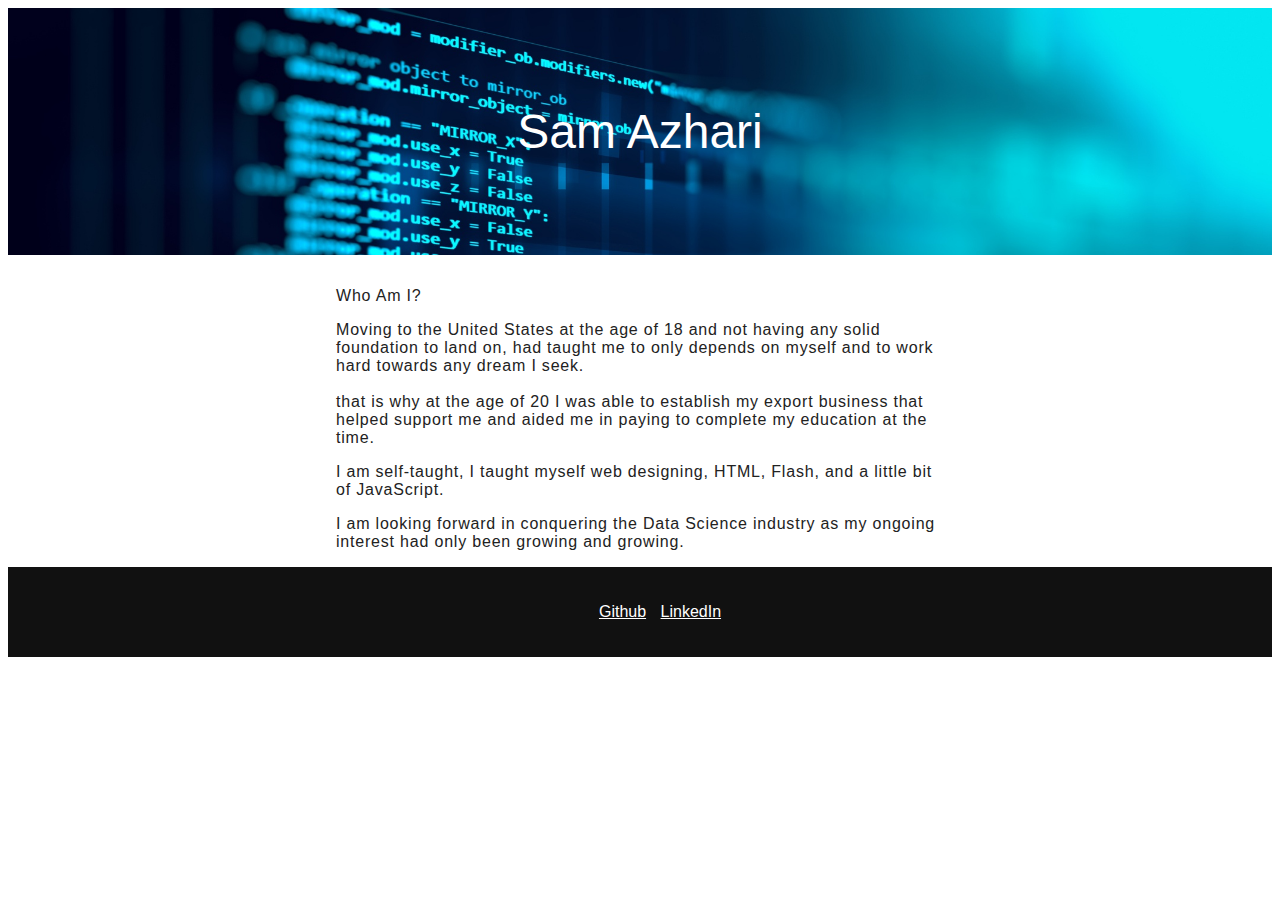
==== mission_statement.html @ e72888d8 "mission_statement" ====
<!DOCTYPE html>
<html lang="en-us">
<head>
  <meta charset="UTF-8">
  <title>Personal Bio</title>
  <link rel="stylesheet" href="css/style.css">
</head>

<body>
  <header class='masthead'>
    <p class='masthead-intro'>Sam Azhari</p>
</header>
<section class="details">
  <p>Who Am I?</p>
  <p>Moving to the United States at the age of 18 and not having any solid foundation to land on, had taught me to only depends on myself and to work hard towards any dream I seek.<br /><br />that is why at the age of 20 I was able to establish my export business that helped support me and aided me in paying to complete my education at the time.</p>
  <p>I am self-taught, I taught myself web designing, HTML, Flash, and a little bit of JavaScript.</p>
  <p>I am looking forward in conquering the Data Science industry as my ongoing interest had only been growing and growing.</p>
</section>
<footer id="footer">
  <ul class="social">
    <li><a href="http://www.github.com/flbpilot">Github</a></li>
    <li><a href="https://www.linkedin.com/in/samazhari/">LinkedIn</a></li>
  </ul>
</footer>
</body>
</html>
---- css/style.css ----
body {
    color: #222222;
    font-size: 1em;
    font-family: "Open Sans", "Helvetica Neue", sans-serif;
}

.content-footer,
.masthead-heading,
.masthead-intro {
  text-align: center;
}

.masthead {
  padding: 3em 0;
  background-image: url('../images/Coding.jpg');
  background-size: cover;
  background-repeat: no-repeat;
}

.masthead-intro {
    font-size: 3em;
    color: #ffffff;
}

.masthead-heading {
    margin-top: -0.2em;
    font-weight: bold;
    font-size: 7em;
    letter-spacing: -0.02em;
    text-transform: uppercase;
    color: #ffffff;
}

.details {
    max-width: 38em;
    margin-left: auto;
    margin-right: auto;
    margin-top: 2em;
}

.details > p {
    font-weight: 300;
    letter-spacing: 0.05em;
}

.details > h2 {
    font-size: 1.2em;
    font-weight: bold;
    margin: 2em 0 1em 0;
}

section > h1 {
    margin-top: 2em;
}

#footer {
  padding: 20px 0;
  text-align: center;
  background-color: #111111;
  text-decoration: none;
}

#footer a {
  color: #ffffff;
}
.social > li {
  display: inline-block;
  margin: 0 5px;
}

img {
  border: solid;
}
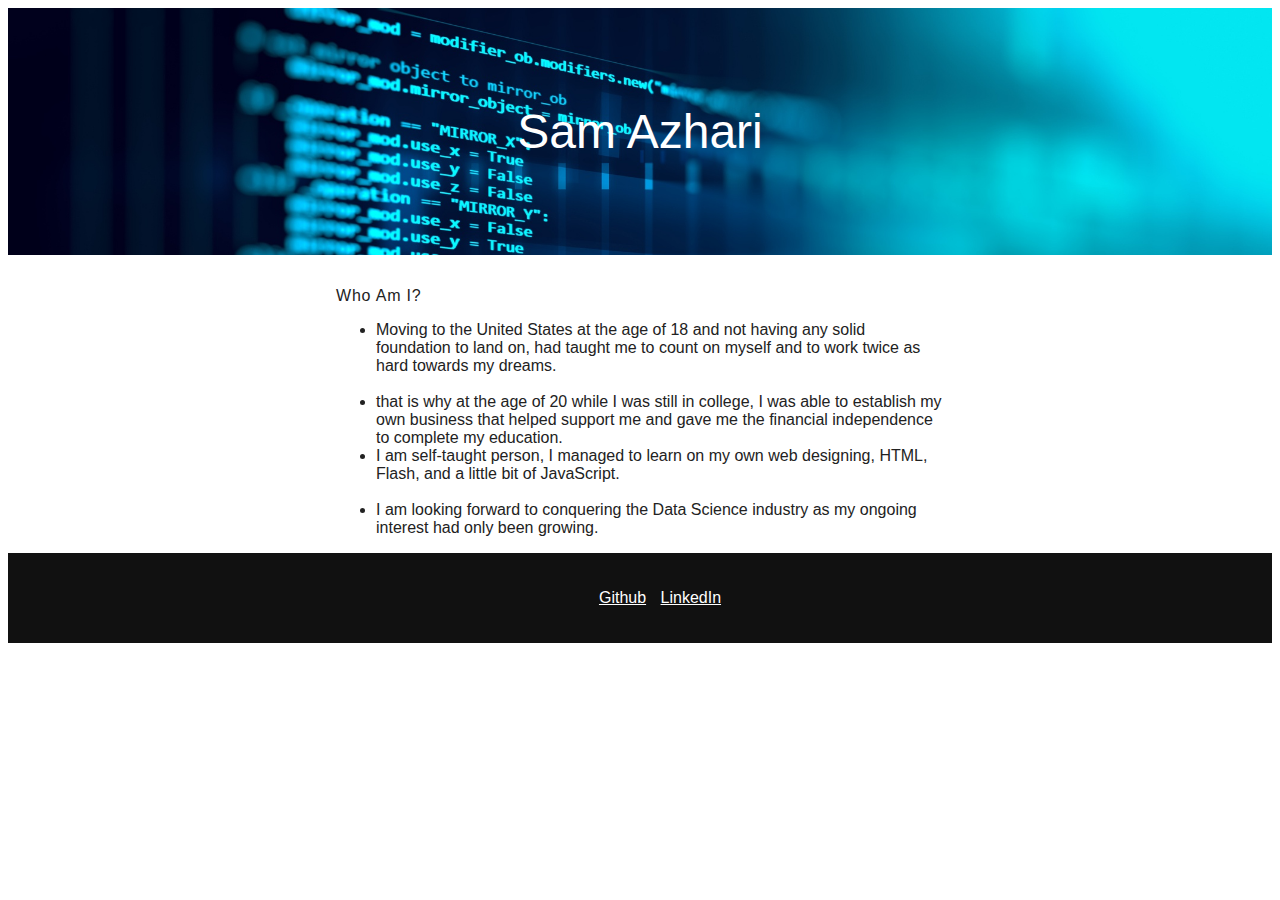
==== commit d0e214e0: "update Mission statement" ====
--- a/mission_statement.html
+++ b/mission_statement.html
@@ -12,9 +12,12 @@
 </header>
 <section class="details">
   <p>Who Am I?</p>
-  <p>Moving to the United States at the age of 18 and not having any solid foundation to land on, had taught me to only depends on myself and to work hard towards any dream I seek.<br /><br />that is why at the age of 20 I was able to establish my export business that helped support me and aided me in paying to complete my education at the time.</p>
-  <p>I am self-taught, I taught myself web designing, HTML, Flash, and a little bit of JavaScript.</p>
-  <p>I am looking forward in conquering the Data Science industry as my ongoing interest had only been growing and growing.</p>
+<ul>
+<li>Moving to the United States at the age of 18 and not having any solid foundation to land on, had taught me to count on myself and to work twice as hard towards my dreams.<br /><br /></li>
+<li>that is why at the age of 20 while I was still in college, I was able to establish my own business that helped support me and gave me the financial independence to complete my education.</li>
+<li>I am self-taught person, I managed to learn on my own web designing, HTML, Flash, and a little bit of JavaScript.<br /><br /></li>
+<li>I am looking forward to conquering the Data Science industry as my ongoing interest had only been growing.</li>
+</ul>
 </section>
 <footer id="footer">
   <ul class="social">
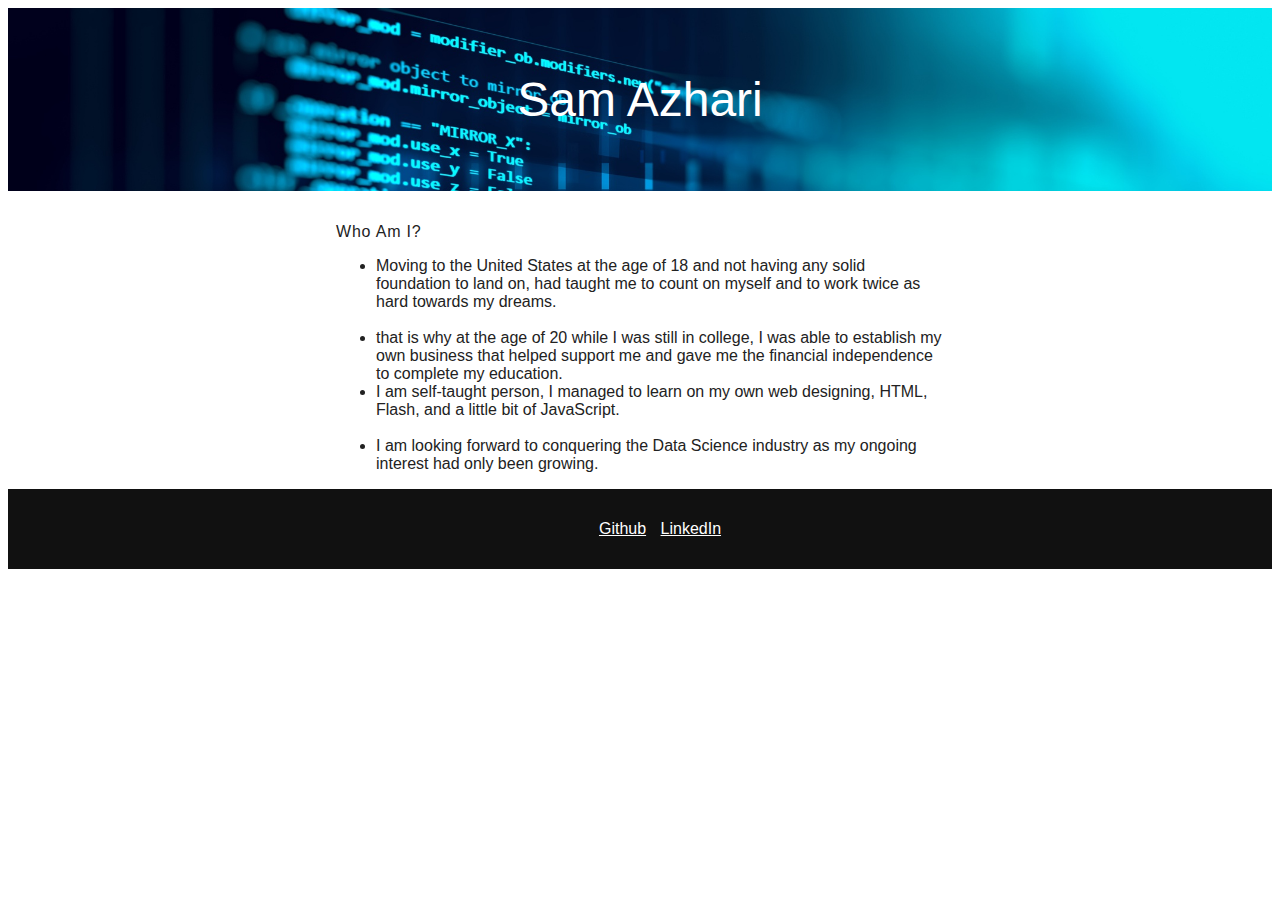
==== commit d963c67e: "tweeking layout" ====
--- a/mission_statement.html
+++ b/mission_statement.html
@@ -2,7 +2,7 @@
 <html lang="en-us">
 <head>
   <meta charset="UTF-8">
-  <title>Personal Bio</title>
+  <title>Mission Statement</title>
   <link rel="stylesheet" href="css/style.css">
 </head>
 
--- a/css/style.css
+++ b/css/style.css
@@ -11,7 +11,7 @@
 }
 
 .masthead {
-  padding: 3em 0;
+  padding: 1em 0;
   background-image: url('../images/Coding.jpg');
   background-size: cover;
   background-repeat: no-repeat;
@@ -54,7 +54,7 @@
 }
 
 #footer {
-  padding: 20px 0;
+  padding: 15px 0;
   text-align: center;
   background-color: #111111;
   text-decoration: none;
